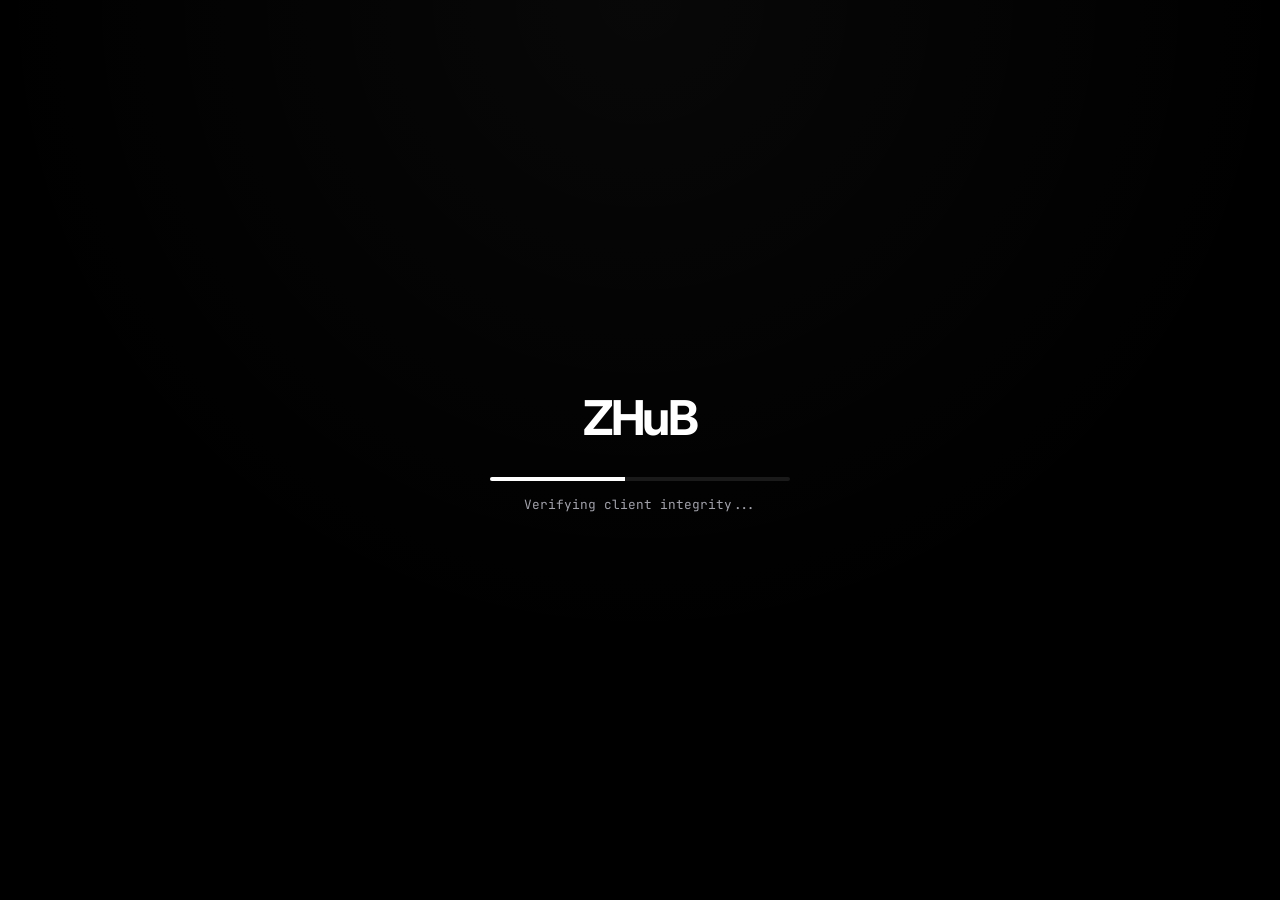
==== index.html @ 34735d7d "Add files via upload" ====
<!DOCTYPE html>
<html lang="en">
<head>
    <meta charset="UTF-8">
    <meta name="viewport" content="width=device-width, initial-scale=1.0">
    <title>ZHuB Panel</title>
    
    <meta property="og:title" content="ZHuB — Script Hub">
    <meta property="og:description" content="Premium Universal Execution Environment.">
    <meta property="og:type" content="website">
    <meta property="og:url" content="https://emrejurod-png.github.io/ZHuB/">
    <meta name="theme-color" content="#ffffff">
    
    <link rel="stylesheet" href="style.css">
    <link rel="preconnect" href="https://fonts.googleapis.com">
    <link rel="preconnect" href="https://fonts.gstatic.com" crossorigin>
    <link href="https://fonts.googleapis.com/css2?family=Inter:wght@400;500;600;700&family=JetBrains+Mono:wght@400&display=swap" rel="stylesheet">
</head>
<body>
    <div class="mesh-bg"></div>

    <!-- BOOT / LOADER SCREEN -->
    <div id="boot-screen" class="boot-container">
        <div class="boot-logo">ZHuB</div>
        <div class="loading-bar-container">
            <div class="loading-bar" id="loadingBar"></div>
        </div>
        <div class="loading-text" id="loadingText">Initializing secure connection...</div>
    </div>

    <!-- MAIN HUB UI -->
    <div id="main-app" class="main-app hidden">
        <div class="app-window">
            
            <!-- Sidebar -->
            <aside class="sidebar">
                <div class="sidebar-header">
                    <div class="logo">ZHuB</div>
                    <span class="version">v3.0</span>
                </div>
                
                <nav class="sidebar-nav">
                    <div class="nav-category">Modules</div>
                    
                    <button class="nav-item active" onclick="switchTab('universal')">
                        <svg width="18" height="18" viewBox="0 0 24 24" fill="none" stroke="currentColor" stroke-width="2"><rect x="3" y="3" width="18" height="18" rx="2" ry="2"></rect><line x1="9" y1="3" x2="9" y2="21"></line></svg>
                        ZHUB | Universal
                    </button>
                    
                    <button class="nav-item disabled" onclick="switchTab('bypass')">
                        <svg width="18" height="18" viewBox="0 0 24 24" fill="none" stroke="currentColor" stroke-width="2"><path d="M12 22s8-4 8-10V5l-8-3-8 3v7c0 6 8 10 8 10z"></path></svg>
                        ZHUB | Bypass
                        <span class="badge">Soon</span>
                    </button>

                    <div class="nav-category" style="margin-top: 20px;">Recommended</div>
                    <button class="nav-item" onclick="switchTab('executor')">
                        <svg width="18" height="18" viewBox="0 0 24 24" fill="none" stroke="currentColor" stroke-width="2"><polyline points="22 12 18 12 15 21 9 3 6 12 2 12"></polyline></svg>
                        Solara Executor V3
                    </button>
                </nav>

                <div class="sidebar-footer">
                    <div class="status-dot"></div> Connected
                </div>
            </aside>

            <!-- Content Area -->
            <main class="content-area">
                
                <!-- UNIVERSAL TAB -->
                <div id="tab-universal" class="tab-content active">
                    <div class="content-header">
                        <h2>Universal Core</h2>
                        <p>The ultimate script execution engine. Compatible with all major environments.</p>
                    </div>

                    <div class="script-panel">
                        <div class="panel-top">
                            <span class="script-name">loader.lua</span>
                            <button class="copy-btn" id="copyBtn" onclick="copyScript()">
                                <svg width="14" height="14" viewBox="0 0 24 24" fill="none" stroke="currentColor" stroke-width="2"><rect x="9" y="9" width="13" height="13" rx="2" ry="2"></rect><path d="M5 15H4a2 2 0 0 1-2-2V4a2 2 0 0 1 2-2h9a2 2 0 0 1 2 2v1"></path></svg>
                                Copy Script
                            </button>
                        </div>
                        <div class="panel-body">
                            <code id="scriptText">loadstring(game:HttpGet("https://emrejurod-png.github.io/ZHuB/api/zhub-loader.lua"))()</code>
                        </div>
                    </div>

                    <div class="info-cards">
                        <div class="info-card">
                            <h4>Status</h4>
                            <span class="text-green">Undetected</span>
                        </div>
                        <div class="info-card">
                            <h4>Last Update</h4>
                            <span>Today</span>
                        </div>
                    </div>
                </div>

                <!-- BYPASS TAB (Coming Soon) -->
                <div id="tab-bypass" class="tab-content hidden">
                    <div class="content-header">
                        <h2>Game Security Bypass</h2>
                        <p>Advanced module designed to completely hide execution logs and spoof hardware identifiers.</p>
                    </div>

                    <div class="coming-soon-box">
                        <svg width="48" height="48" viewBox="0 0 24 24" fill="none" stroke="#333" stroke-width="1.5"><path d="M12 22s8-4 8-10V5l-8-3-8 3v7c0 6 8 10 8 10z"></path></svg>
                        <h3>Currently in Development</h3>
                        <p>This module is undergoing heavy testing to ensure 100% safety. It will be available for purchase soon.</p>
                        <button class="btn-disabled" disabled>Unavailable</button>
                    </div>
                </div>

                <!-- EXECUTOR TAB -->
                <div id="tab-executor" class="tab-content hidden">
                    <div class="content-header">
                        <h2>Solara Executor V3</h2>
                        <p>Our recommended third-party execution environment. 100% undetected and crash-free.</p>
                    </div>

                    <div class="executor-box">
                        <div class="executor-icon">
                            <svg width="40" height="40" viewBox="0 0 24 24" fill="none" stroke="currentColor" stroke-width="1.5"><polygon points="13 2 3 14 12 14 11 22 21 10 12 10 13 2"></polygon></svg>
                        </div>
                        <div class="executor-info">
                            <h3>Solara V3 (Latest)</h3>
                            <ul class="executor-features">
                                <li>Level 8 Execution</li>
                                <li>0% Crash Rate</li>
                                <li>No Ban Architecture</li>
                                <li>Auto-Updates</li>
                            </ul>
                            
                            <a href="BootstrapperNew.exe" download class="download-btn">
                                <svg width="20" height="20" viewBox="0 0 24 24" fill="none" stroke="currentColor" stroke-width="2"><path d="M21 15v4a2 2 0 0 1-2 2H5a2 2 0 0 1-2-2v-4"></path><polyline points="7 10 12 15 17 10"></polyline><line x1="12" y1="15" x2="12" y2="3"></line></svg>
                                Download Solara V3
                            </a>
                            <p class="disclaimer">* We are not the developers of Solara. This is provided purely as a verified recommendation for ZHuB users.</p>
                        </div>
                    </div>
                </div>

            </main>
        </div>
    </div>

    <script src="script.js"></script>
</body>
</html>
---- style.css ----
:root {
    --bg-main: #000000;
    --app-bg: #09090b;
    --sidebar-bg: #111113;
    --border: #27272a;
    --border-hover: #3f3f46;
    --text-primary: #ffffff;
    --text-secondary: #a1a1aa;
    --accent: #ffffff;
}

* {
    margin: 0;
    padding: 0;
    box-sizing: border-box;
    font-family: 'Inter', -apple-system, sans-serif;
}

body {
    background-color: var(--bg-main);
    color: var(--text-primary);
    height: 100vh;
    overflow: hidden;
    display: flex;
    justify-content: center;
    align-items: center;
}

.mesh-bg {
    position: fixed;
    top: 0; left: 0; width: 100vw; height: 100vh;
    background: radial-gradient(circle at 50% 0%, rgba(255,255,255,0.03) 0%, transparent 60%);
    z-index: -1;
}

/* =========================================
   BOOT LOADER SCREEN
   ========================================= */
.boot-container {
    display: flex;
    flex-direction: column;
    align-items: center;
    justify-content: center;
    width: 100%;
    height: 100%;
    transition: opacity 0.5s ease;
}

.boot-logo {
    font-size: 3rem;
    font-weight: 700;
    letter-spacing: -0.05em;
    margin-bottom: 30px;
    animation: pulse 2s infinite;
}

.loading-bar-container {
    width: 300px;
    height: 4px;
    background: #1a1a1a;
    border-radius: 4px;
    overflow: hidden;
    margin-bottom: 15px;
}

.loading-bar {
    height: 100%;
    width: 0%;
    background: #ffffff;
    transition: width 0.1s linear;
}

.loading-text {
    font-family: 'JetBrains Mono', monospace;
    font-size: 0.8rem;
    color: var(--text-secondary);
}

@keyframes pulse {
    0%, 100% { opacity: 1; }
    50% { opacity: 0.5; }
}

/* =========================================
   MAIN APP UI
   ========================================= */
.main-app {
    width: 100%;
    height: 100%;
    display: flex;
    justify-content: center;
    align-items: center;
    padding: 20px;
}

.hidden {
    display: none !important;
}

.app-window {
    width: 100%;
    max-width: 900px;
    height: 600px;
    background: var(--app-bg);
    border: 1px solid var(--border);
    border-radius: 12px;
    display: flex;
    box-shadow: 0 25px 50px -12px rgba(0, 0, 0, 0.8), 0 0 0 1px rgba(255,255,255,0.02);
    overflow: hidden;
    animation: windowOpen 0.6s cubic-bezier(0.16, 1, 0.3, 1);
}

@keyframes windowOpen {
    from { transform: scale(0.95); opacity: 0; }
    to { transform: scale(1); opacity: 1; }
}

/* Sidebar */
.sidebar {
    width: 240px;
    background: var(--sidebar-bg);
    border-right: 1px solid var(--border);
    display: flex;
    flex-direction: column;
}

.sidebar-header {
    height: 70px;
    padding: 0 24px;
    display: flex;
    align-items: center;
    justify-content: space-between;
    border-bottom: 1px solid var(--border);
}

.sidebar-header .logo {
    font-weight: 700;
    font-size: 1.2rem;
}

.sidebar-header .version {
    font-size: 0.75rem;
    color: var(--text-secondary);
    background: rgba(255,255,255,0.05);
    padding: 2px 6px;
    border-radius: 4px;
}

.sidebar-nav {
    padding: 24px 12px;
    flex: 1;
    display: flex;
    flex-direction: column;
    gap: 8px;
}

.nav-category {
    font-size: 0.7rem;
    font-weight: 600;
    color: var(--text-secondary);
    text-transform: uppercase;
    letter-spacing: 0.1em;
    margin-bottom: 8px;
    padding-left: 12px;
}

.nav-item {
    background: transparent;
    border: none;
    width: 100%;
    text-align: left;
    padding: 10px 12px;
    border-radius: 8px;
    color: var(--text-secondary);
    font-size: 0.9rem;
    font-weight: 500;
    cursor: pointer;
    display: flex;
    align-items: center;
    gap: 12px;
    transition: all 0.2s;
}

.nav-item:hover:not(.disabled) {
    background: rgba(255,255,255,0.05);
    color: var(--text-primary);
}

.nav-item.active {
    background: rgba(255,255,255,0.1);
    color: var(--text-primary);
}

.nav-item.disabled {
    cursor: not-allowed;
    opacity: 0.5;
}

.nav-item .badge {
    margin-left: auto;
    font-size: 0.65rem;
    background: var(--border);
    padding: 2px 6px;
    border-radius: 4px;
}

.sidebar-footer {
    padding: 20px 24px;
    border-top: 1px solid var(--border);
    font-size: 0.8rem;
    color: var(--text-secondary);
    display: flex;
    align-items: center;
    gap: 8px;
}

.status-dot {
    width: 8px; height: 8px;
    background: #10b981;
    border-radius: 50%;
    box-shadow: 0 0 8px rgba(16, 185, 129, 0.5);
}

/* Content Area */
.content-area {
    flex: 1;
    background: var(--app-bg);
    position: relative;
    overflow-y: auto;
}

.tab-content {
    padding: 40px;
    animation: fadeIn 0.3s ease;
}

@keyframes fadeIn {
    from { opacity: 0; transform: translateY(5px); }
    to { opacity: 1; transform: translateY(0); }
}

.content-header {
    margin-bottom: 40px;
}

.content-header h2 {
    font-size: 1.8rem;
    font-weight: 600;
    margin-bottom: 8px;
    letter-spacing: -0.02em;
}

.content-header p {
    color: var(--text-secondary);
    font-size: 0.95rem;
}

/* Script Panel */
.script-panel {
    background: #000;
    border: 1px solid var(--border);
    border-radius: 12px;
    overflow: hidden;
    margin-bottom: 30px;
}

.panel-top {
    display: flex;
    justify-content: space-between;
    align-items: center;
    padding: 12px 20px;
    border-bottom: 1px solid var(--border);
    background: rgba(255,255,255,0.02);
}

.script-name {
    font-family: 'JetBrains Mono', monospace;
    font-size: 0.85rem;
    color: var(--text-secondary);
}

.copy-btn {
    background: #fff;
    color: #000;
    border: none;
    padding: 6px 14px;
    border-radius: 6px;
    font-size: 0.8rem;
    font-weight: 600;
    cursor: pointer;
    display: flex;
    align-items: center;
    gap: 6px;
    transition: background 0.2s;
}

.copy-btn:hover { background: #e0e0e0; }
.copy-btn.success { background: #10b981; color: #000; }

.panel-body {
    padding: 24px 20px;
    overflow-x: auto;
}

.panel-body code {
    font-family: 'JetBrains Mono', monospace;
    font-size: 0.9rem;
    white-space: nowrap;
}

/* Info Cards */
.info-cards {
    display: grid;
    grid-template-columns: 1fr 1fr;
    gap: 20px;
}

.info-card {
    background: rgba(255,255,255,0.02);
    border: 1px solid var(--border);
    border-radius: 10px;
    padding: 20px;
}

.info-card h4 {
    font-size: 0.8rem;
    color: var(--text-secondary);
    text-transform: uppercase;
    letter-spacing: 0.05em;
    margin-bottom: 8px;
}

.info-card span {
    font-size: 1.1rem;
    font-weight: 500;
}

.text-green { color: #10b981; }

/* Coming Soon Box */
.coming-soon-box {
    text-align: center;
    padding: 60px 20px;
    border: 1px dashed var(--border);
    border-radius: 12px;
    background: rgba(255,255,255,0.01);
}

.coming-soon-box svg {
    margin-bottom: 20px;
}

.coming-soon-box h3 {
    font-size: 1.25rem;
    margin-bottom: 12px;
}

.coming-soon-box p {
    color: var(--text-secondary);
    font-size: 0.95rem;
    max-width: 400px;
    margin: 0 auto 30px;
}

.btn-disabled {
    background: #111;
    color: #666;
    border: 1px solid #222;
    padding: 10px 24px;
    border-radius: 6px;
    font-size: 0.9rem;
    font-weight: 500;
    cursor: not-allowed;
}

/* Executor Box */
.executor-box {
    background: rgba(255,255,255,0.02);
    border: 1px solid var(--border);
    border-radius: 12px;
    padding: 30px;
    display: flex;
    gap: 30px;
    align-items: flex-start;
}

.executor-icon {
    width: 80px; height: 80px;
    background: rgba(255,255,255,0.05);
    border-radius: 16px;
    display: flex;
    justify-content: center;
    align-items: center;
    color: var(--text-primary);
}

.executor-info {
    flex: 1;
}

.executor-info h3 {
    font-size: 1.5rem;
    margin-bottom: 16px;
}

.executor-features {
    list-style: none;
    margin-bottom: 24px;
    display: grid;
    grid-template-columns: 1fr 1fr;
    gap: 12px;
}

.executor-features li {
    font-size: 0.9rem;
    color: var(--text-secondary);
    display: flex;
    align-items: center;
    gap: 8px;
}

.executor-features li::before {
    content: "✓";
    color: #10b981;
    font-weight: bold;
}

.download-btn {
    display: inline-flex;
    align-items: center;
    justify-content: center;
    gap: 10px;
    background: #fff;
    color: #000;
    text-decoration: none;
    padding: 14px 24px;
    border-radius: 8px;
    font-size: 1rem;
    font-weight: 600;
    transition: all 0.2s;
    margin-bottom: 16px;
}

.download-btn:hover {
    background: #e0e0e0;
    transform: translateY(-2px);
    box-shadow: 0 10px 20px -10px rgba(255,255,255,0.3);
}

.disclaimer {
    font-size: 0.75rem;
    color: #666;
    font-style: italic;
}
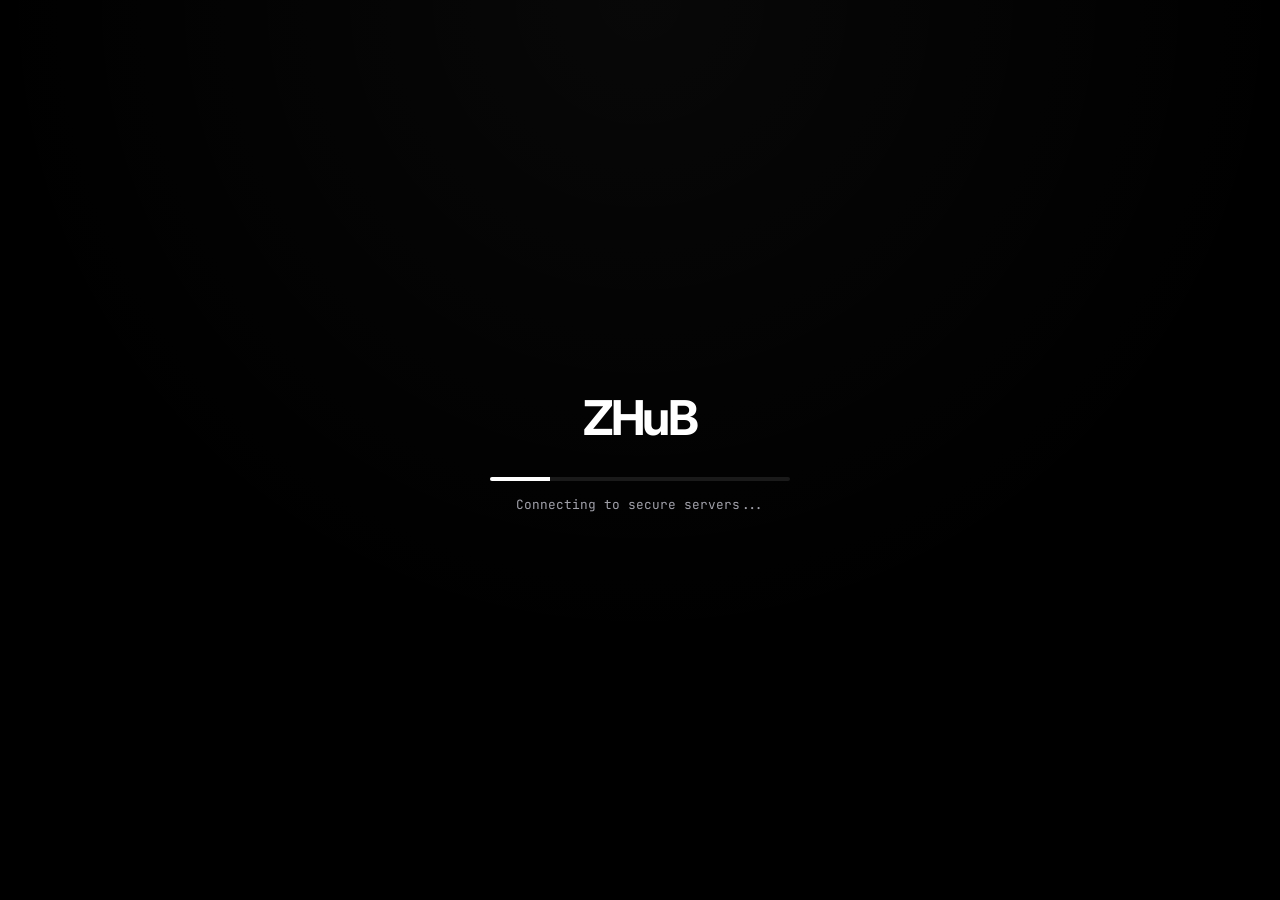
==== commit 74e4776a: "Add files via upload" ====
--- a/index.html
+++ b/index.html
@@ -4,13 +4,19 @@
     <meta charset="UTF-8">
     <meta name="viewport" content="width=device-width, initial-scale=1.0">
     <title>ZHuB Panel</title>
-    
+    <!-- SEO & Indexing Meta Tags -->
+    <meta name="description" content="ZHuB - The premium universal script execution environment and Roblox exploit hub. 100% undetected, secure, and crash-free.">
+    <meta name="keywords" content="ZHuB, ZHuB script, ZHuB hub, roblox exploit, universal script, roblox script hub, undetected exploit, solara executor, game security bypass">
+    <meta name="robots" content="index, follow">
+    <meta name="author" content="ZHuB">
+    <link rel="canonical" href="https://emrejurod-png.github.io/ZHuB/">
+
+    <!-- Discord & Social Embed (Open Graph) -->
     <meta property="og:title" content="ZHuB — Script Hub">
     <meta property="og:description" content="Premium Universal Execution Environment.">
     <meta property="og:type" content="website">
     <meta property="og:url" content="https://emrejurod-png.github.io/ZHuB/">
     <meta name="theme-color" content="#ffffff">
-    
     <link rel="stylesheet" href="style.css">
     <link rel="preconnect" href="https://fonts.googleapis.com">
     <link rel="preconnect" href="https://fonts.gstatic.com" crossorigin>
@@ -57,6 +63,12 @@
                     <button class="nav-item" onclick="switchTab('executor')">
                         <svg width="18" height="18" viewBox="0 0 24 24" fill="none" stroke="currentColor" stroke-width="2"><polyline points="22 12 18 12 15 21 9 3 6 12 2 12"></polyline></svg>
                         Solara Executor V3
+                    </button>
+
+                    <div class="nav-category" style="margin-top: 20px;">Community</div>
+                    <button class="nav-item" onclick="switchTab('community')">
+                        <svg width="18" height="18" viewBox="0 0 24 24" fill="none" stroke="currentColor" stroke-width="2"><path d="M21 15a2 2 0 0 1-2 2H7l-4 4V5a2 2 0 0 1 2-2h14a2 2 0 0 1 2 2z"></path></svg>
+                        Discord Server
                     </button>
                 </nav>
 
@@ -144,6 +156,21 @@
                     </div>
                 </div>
 
+                <!-- COMMUNITY TAB -->
+                <div id="tab-community" class="tab-content hidden">
+                    <div class="content-header">
+                        <h2>ZHuB Official Community</h2>
+                        <p>Join the elite network. Discuss scripts, get support, and find groups.</p>
+                    </div>
+
+                    <div class="coming-soon-box" style="border-color: rgba(88, 101, 242, 0.3);">
+                        <svg width="48" height="48" viewBox="0 0 24 24" fill="none" stroke="#5865F2" stroke-width="1.5"><path d="M21 15a2 2 0 0 1-2 2H7l-4 4V5a2 2 0 0 1 2-2h14a2 2 0 0 1 2 2z"></path></svg>
+                        <h3 style="color: #5865F2;">Server Relocation</h3>
+                        <p>We are currently migrating our community to a brand new, highly secure Discord server. Stay tuned!</p>
+                        <button class="btn-disabled" disabled style="background: rgba(88, 101, 242, 0.1); color: #5865F2; border-color: rgba(88, 101, 242, 0.2);">Invite Link Coming Soon</button>
+                    </div>
+                </div>
+
             </main>
         </div>
     </div>
--- a/style.css
+++ b/style.css
@@ -452,3 +452,76 @@
     color: #666;
     font-style: italic;
 }
+
+/* =========================================
+   MOBILE RESPONSIVENESS
+   ========================================= */
+@media (max-width: 768px) {
+    .app-window {
+        flex-direction: column;
+        height: 100vh;
+        max-height: none;
+        border-radius: 0;
+        border: none;
+    }
+
+    .sidebar {
+        width: 100%;
+        border-right: none;
+        border-bottom: 1px solid var(--border);
+        flex-shrink: 0;
+    }
+
+    .sidebar-header {
+        height: 60px;
+    }
+
+    .sidebar-nav {
+        flex-direction: row;
+        overflow-x: auto;
+        padding: 10px;
+        gap: 10px;
+    }
+
+    .nav-category {
+        display: none; /* Hide categories on mobile for space */
+    }
+
+    .nav-item {
+        white-space: nowrap;
+        width: auto;
+        padding: 8px 16px;
+    }
+
+    .sidebar-footer {
+        display: none; /* Hide footer on mobile */
+    }
+
+    .content-area {
+        height: calc(100vh - 120px);
+    }
+
+    .tab-content {
+        padding: 20px;
+    }
+
+    .info-cards {
+        grid-template-columns: 1fr;
+    }
+
+    .executor-box {
+        flex-direction: column;
+        gap: 20px;
+        align-items: center;
+        text-align: center;
+    }
+
+    .executor-features {
+        grid-template-columns: 1fr;
+        justify-items: center;
+    }
+
+    .content-header h2 {
+        font-size: 1.5rem;
+    }
+}
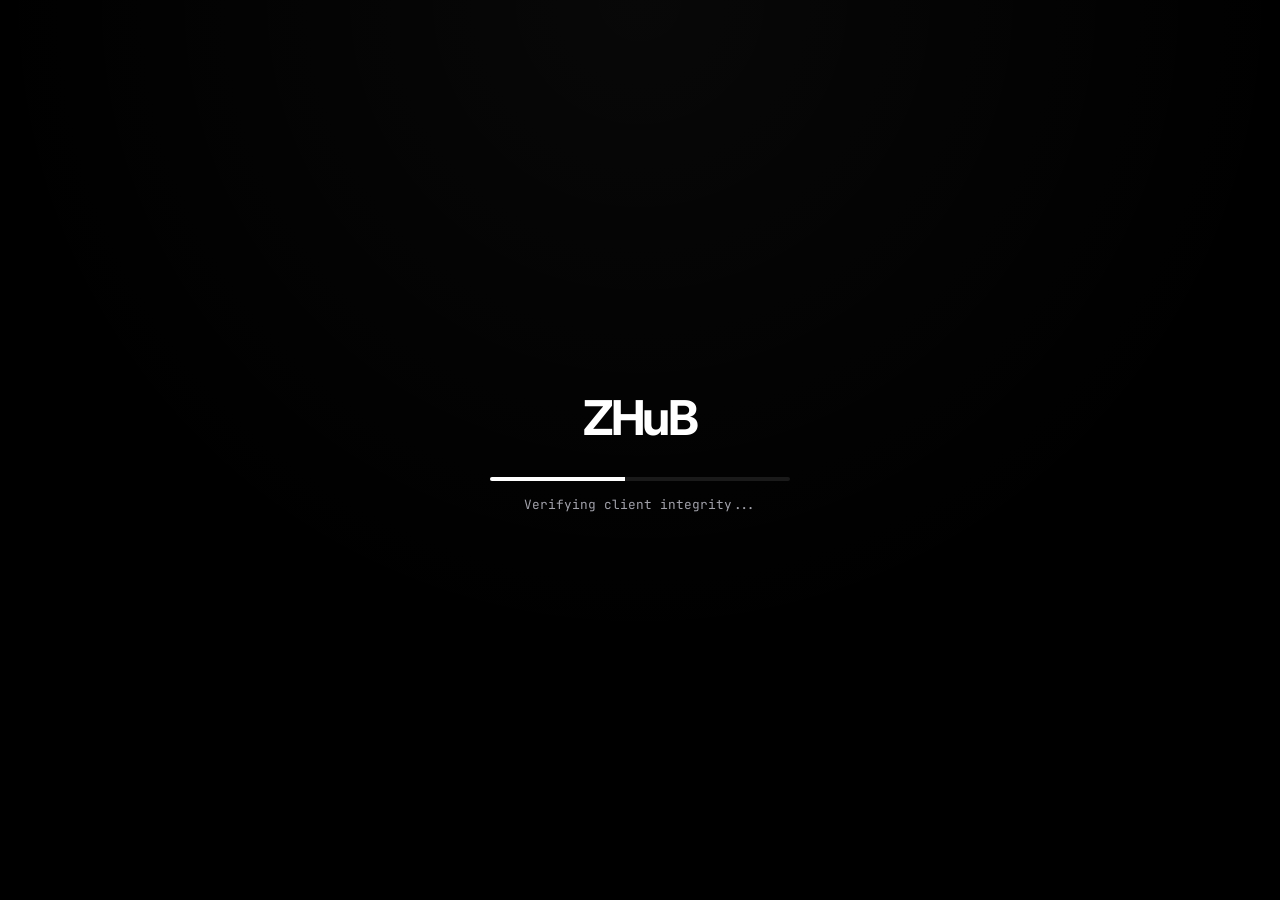
==== commit ec044d57: "Add files via upload" ====
--- a/index.html
+++ b/index.html
@@ -57,6 +57,13 @@
                         <svg width="18" height="18" viewBox="0 0 24 24" fill="none" stroke="currentColor" stroke-width="2"><path d="M12 22s8-4 8-10V5l-8-3-8 3v7c0 6 8 10 8 10z"></path></svg>
                         ZHUB | Bypass
                         <span class="badge">Soon</span>
+                    </button>
+
+                    <div class="nav-category" style="margin-top: 20px;">Store</div>
+                    <button class="nav-item" onclick="switchTab('premium')">
+                        <svg width="18" height="18" viewBox="0 0 24 24" fill="none" stroke="#f59e0b" stroke-width="2"><polygon points="12 2 15.09 8.26 22 9.27 17 14.14 18.18 21.02 12 17.77 5.82 21.02 7 14.14 2 9.27 8.91 8.26 12 2"></polygon></svg>
+                        <span style="color: #f59e0b;">ZHuB Premium</span>
+                        <span class="badge" style="background: rgba(245, 158, 11, 0.2); color: #f59e0b;">Soon</span>
                     </button>
 
                     <div class="nav-category" style="margin-top: 20px;">Recommended</div>
@@ -156,6 +163,37 @@
                     </div>
                 </div>
 
+                <!-- PREMIUM TAB -->
+                <div id="tab-premium" class="tab-content hidden">
+                    <div class="content-header">
+                        <h2>ZHuB Premium</h2>
+                        <p>Unlock the ultimate exploiting experience. Maximize your security and features.</p>
+                    </div>
+
+                    <div class="executor-box" style="border-color: rgba(245, 158, 11, 0.3);">
+                        <div class="executor-icon" style="color: #f59e0b; background: rgba(245, 158, 11, 0.1);">
+                            <svg width="40" height="40" viewBox="0 0 24 24" fill="none" stroke="currentColor" stroke-width="1.5"><polygon points="12 2 15.09 8.26 22 9.27 17 14.14 18.18 21.02 12 17.77 5.82 21.02 7 14.14 2 9.27 8.91 8.26 12 2"></polygon></svg>
+                        </div>
+                        <div class="executor-info">
+                            <h3>Lifetime Premium Access</h3>
+                            <ul class="executor-features">
+                                <li>Early Access to Scripts</li>
+                                <li>Priority Support</li>
+                                <li>Exclusive VIP Scripts</li>
+                                <li>Custom Elite Discord Role</li>
+                            </ul>
+                            
+                            <h2 style="color: #f59e0b; font-size: 2rem; margin-bottom: 15px;">$2.00 <span style="font-size: 1rem; color: var(--text-secondary);">/ Lifetime</span></h2>
+                            
+                            <button class="btn-disabled" disabled style="background: rgba(245, 158, 11, 0.1); color: #f59e0b; border: 1px solid rgba(245, 158, 11, 0.3); margin-bottom: 16px;">
+                                <svg width="20" height="20" viewBox="0 0 24 24" fill="none" stroke="currentColor" stroke-width="2" style="margin-right: 8px; vertical-align: middle;"><circle cx="9" cy="21" r="1"></circle><circle cx="20" cy="21" r="1"></circle><path d="M1 1h4l2.68 13.39a2 2 0 0 0 2 1.61h9.72a2 2 0 0 0 2-1.61L23 6H6"></path></svg>
+                                Purchasing Coming Soon
+                            </button>
+                            <p class="disclaimer">* Purchases are handled manually via tickets in our Discord server.</p>
+                        </div>
+                    </div>
+                </div>
+
                 <!-- COMMUNITY TAB -->
                 <div id="tab-community" class="tab-content hidden">
                     <div class="content-header">
@@ -165,9 +203,11 @@
 
                     <div class="coming-soon-box" style="border-color: rgba(88, 101, 242, 0.3);">
                         <svg width="48" height="48" viewBox="0 0 24 24" fill="none" stroke="#5865F2" stroke-width="1.5"><path d="M21 15a2 2 0 0 1-2 2H7l-4 4V5a2 2 0 0 1 2-2h14a2 2 0 0 1 2 2z"></path></svg>
-                        <h3 style="color: #5865F2;">Server Relocation</h3>
-                        <p>We are currently migrating our community to a brand new, highly secure Discord server. Stay tuned!</p>
-                        <button class="btn-disabled" disabled style="background: rgba(88, 101, 242, 0.1); color: #5865F2; border-color: rgba(88, 101, 242, 0.2);">Invite Link Coming Soon</button>
+                        <h3 style="color: #5865F2;">Server is Live!</h3>
+                        <p>Our official Discord server is now open. Join us to access the VIP sections and chat with the developers.</p>
+                        <a href="https://discord.gg/S8aWPNNkq" target="_blank" class="download-btn" style="background: #5865F2; color: white;">
+                            Join Discord Server
+                        </a>
                     </div>
                 </div>
 
